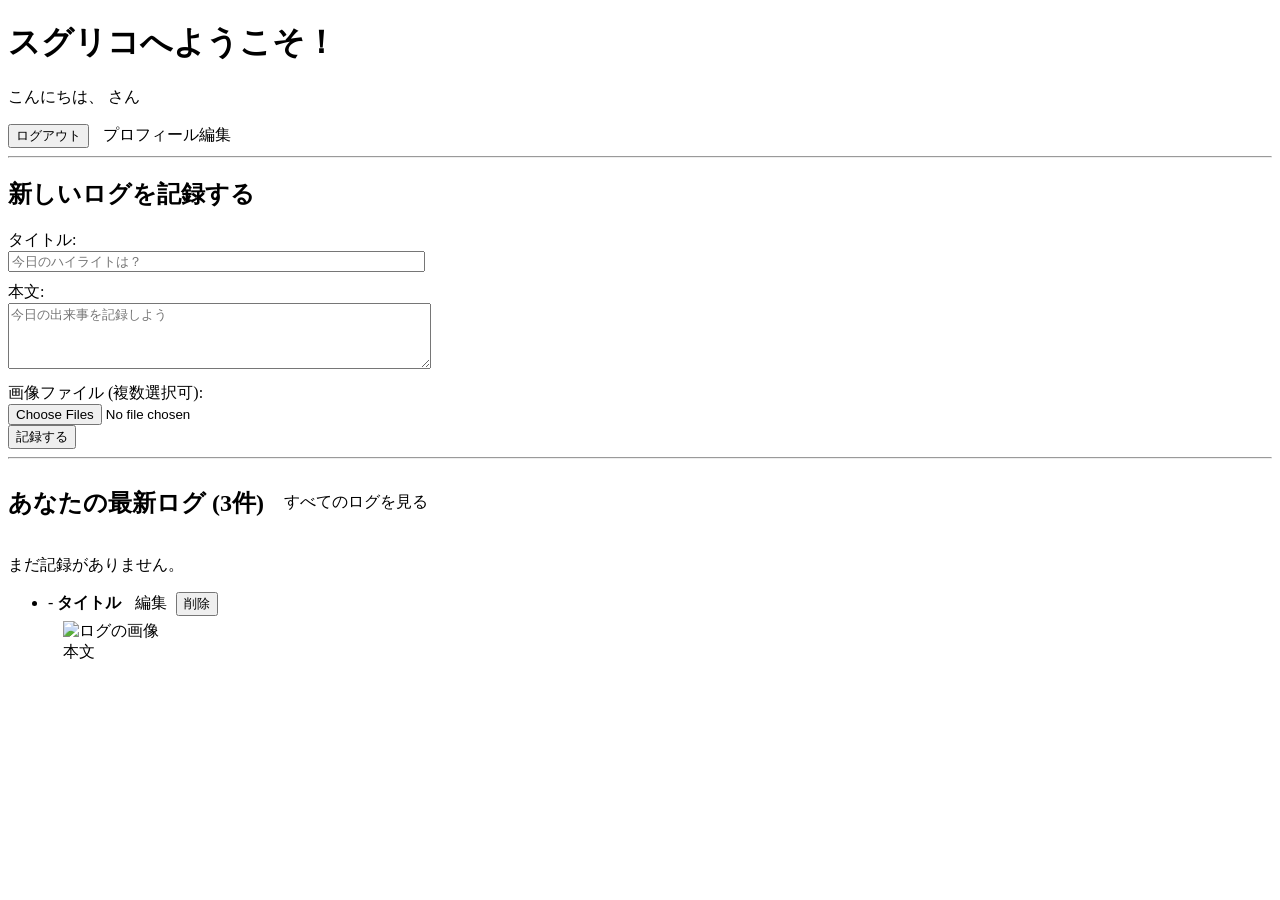
==== suguriko/src/main/resources/templates/index.html @ a58f85ad "ソートと検索機能の追加、ホーム画面に最新のログを三件のみ表示" ====
<!DOCTYPE html>
<html lang="ja" xmlns:th="http://www.thymeleaf.org" xmlns:sec="http://www.thymeleaf.org/extras/spring-security">
<head>
    <meta charset="UTF-8">
    <title>トップページ | スグリコ</title>
</head>
<body>
    <h1>スグリコへようこそ！</h1>

    <p>こんにちは、<span sec:authentication="name"></span> さん</p>

    <!-- ログアウトフォーム -->
    <form th:action="@{/logout}" method="post" style="display: inline;">
        <button type="submit">ログアウト</button>
    </form>

    <a th:href="@{/profile}" style="margin-left: 10px;">プロフィール編集</a>

    <hr>

    <h2>新しいログを記録する</h2>
    <form th:action="@{/logs}" th:object="${newLog}" method="post" enctype="multipart/form-data">
        <!-- ★★★ タイトル入力欄を追加 ★★★ -->
        <div style="margin-bottom: 10px;">
            <label for="title">タイトル:</label><br>
            <input type="text" th:field="*{title}" id="title" size="50" placeholder="今日のハイライトは？">
        </div>
        
        <!-- ★★★ 本文入力欄 (labelを追加) ★★★ -->
        <div>
            <label for="content">本文:</label><br>
            <textarea th:field="*{content}" id="content" rows="4" cols="50" placeholder="今日の出来事を記録しよう" required></textarea>
        </div>

        <!-- ★★★ 画像追加欄 ★★★ -->
        <div style="margin-top: 10px;">
            <label for="imageFiles">画像ファイル (複数選択可):</label><br> 
            <!-- ★★★ multiple属性を追加し、nameを複数形に変更 ★★★ -->
            <input type="file" name="imageFiles" id="imageFiles" accept="image/*" multiple>
        </div>
        <button type="submit">記録する</button>
    </form>

    <hr>

    <div style="display: flex; align-items: center; gap: 20px;">
        <h2>あなたの最新ログ (3件)</h2>
        <a th:href="@{/logs/archive}">すべてのログを見る</a>
    </div>
    <div th:if="${#lists.isEmpty(logs)}">
        <p>まだ記録がありません。</p>
    </div>
    <div th:unless="${#lists.isEmpty(logs)}">
        <ul th:each="log : ${logs}">
            <li>
                <strong th:text="${#temporals.format(log.createdAt, 'yyyy/MM/dd HH:mm')}"></strong> - 
                <strong th:text="${log.title}">タイトル</strong>
                <a th:href="@{/logs/{id}/edit(id=${log.id})}" style="margin-left: 10px;">編集</a>
        
                <form th:action="@{/logs/{id}/delete(id=${log.id})}" method="post" style="display: inline; margin-left: 5px;">
                    <button type="submit" onclick="return confirm('本当にこのログを削除しますか？');">削除</button>
                </form>
                
                <br>
                <!-- log.images に画像があればループして表示 -->
                <div th:if="${not #lists.isEmpty(log.images)}" style="padding-left: 15px; margin-top: 5px;">
                    <!-- 画像を横に並べるためのコンテナ -->
                    <div style="display: flex; flex-wrap: wrap; gap: 10px;">
                        <div th:each="image : ${log.images}">
                            <img th:src="${image.imageUrl}" alt="ログの画像" style="max-width: 150px; max-height: 150px; object-fit: cover;">
                        </div>
                    </div>
                </div>
                <span th:text="${log.content}" style="padding-left: 15px;">本文</span>
            </li>
        </ul>
    </div>

</body>
</html>
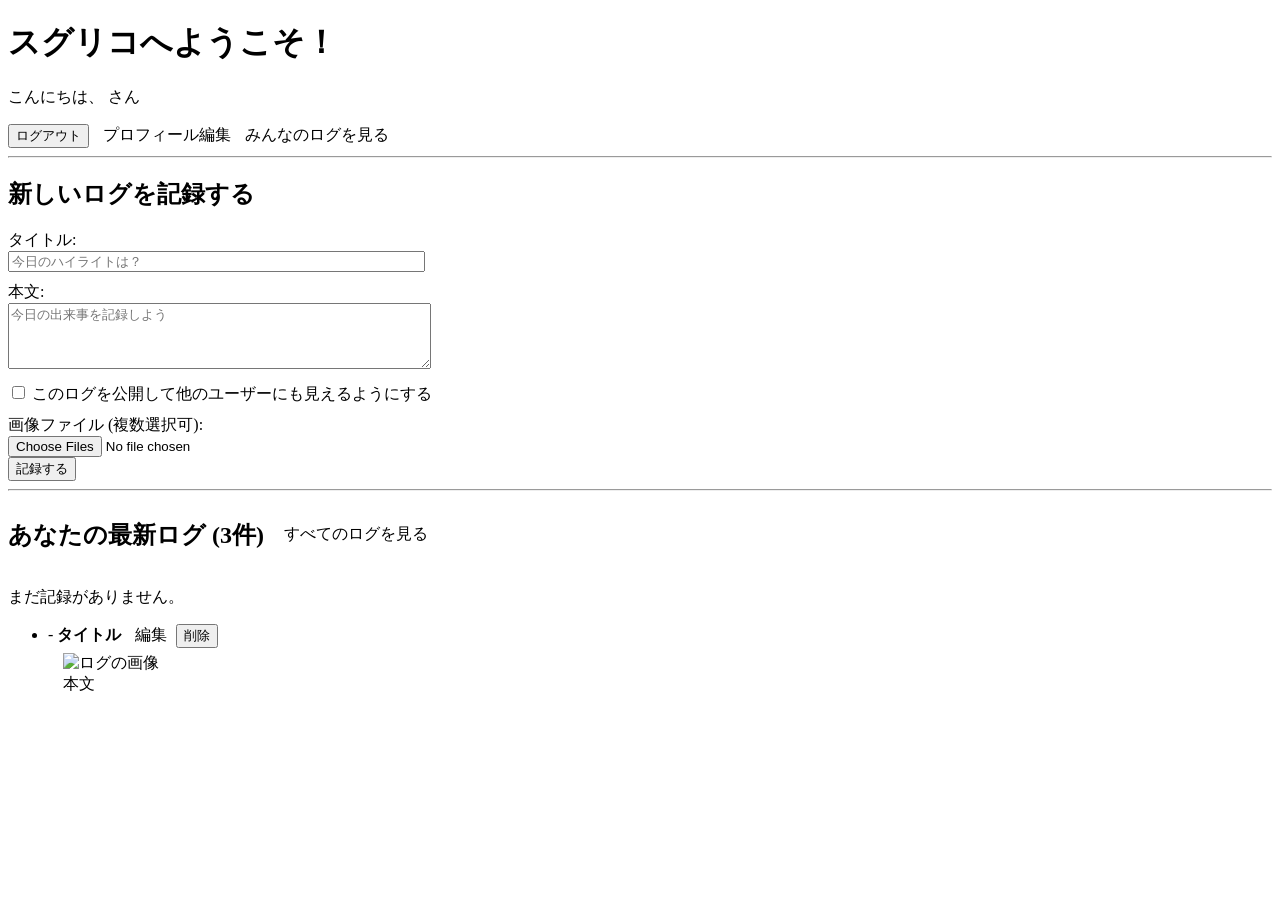
==== commit 97c61ecf: "投稿の公開とタイムラインの実装" ====
--- a/suguriko/src/main/resources/templates/index.html
+++ b/suguriko/src/main/resources/templates/index.html
@@ -15,27 +15,25 @@
     </form>
 
     <a th:href="@{/profile}" style="margin-left: 10px;">プロフィール編集</a>
-
+    <a th:href="@{/timeline}" style="margin-left: 10px;">みんなのログを見る</a>
     <hr>
 
     <h2>新しいログを記録する</h2>
     <form th:action="@{/logs}" th:object="${newLog}" method="post" enctype="multipart/form-data">
-        <!-- ★★★ タイトル入力欄を追加 ★★★ -->
         <div style="margin-bottom: 10px;">
             <label for="title">タイトル:</label><br>
             <input type="text" th:field="*{title}" id="title" size="50" placeholder="今日のハイライトは？">
         </div>
-        
-        <!-- ★★★ 本文入力欄 (labelを追加) ★★★ -->
         <div>
             <label for="content">本文:</label><br>
             <textarea th:field="*{content}" id="content" rows="4" cols="50" placeholder="今日の出来事を記録しよう" required></textarea>
         </div>
-
-        <!-- ★★★ 画像追加欄 ★★★ -->
+        <div style="margin-top: 10px;">
+            <input type="checkbox" th:field="*{public}" id="isPublic">
+            <label for="isPublic">このログを公開して他のユーザーにも見えるようにする</label>
+        </div>
         <div style="margin-top: 10px;">
             <label for="imageFiles">画像ファイル (複数選択可):</label><br> 
-            <!-- ★★★ multiple属性を追加し、nameを複数形に変更 ★★★ -->
             <input type="file" name="imageFiles" id="imageFiles" accept="image/*" multiple>
         </div>
         <button type="submit">記録する</button>
@@ -53,8 +51,10 @@
     <div th:unless="${#lists.isEmpty(logs)}">
         <ul th:each="log : ${logs}">
             <li>
+                <a th:href="@{/logs/{id}(id=${log.id})}">
                 <strong th:text="${#temporals.format(log.createdAt, 'yyyy/MM/dd HH:mm')}"></strong> - 
                 <strong th:text="${log.title}">タイトル</strong>
+                </a>
                 <a th:href="@{/logs/{id}/edit(id=${log.id})}" style="margin-left: 10px;">編集</a>
         
                 <form th:action="@{/logs/{id}/delete(id=${log.id})}" method="post" style="display: inline; margin-left: 5px;">
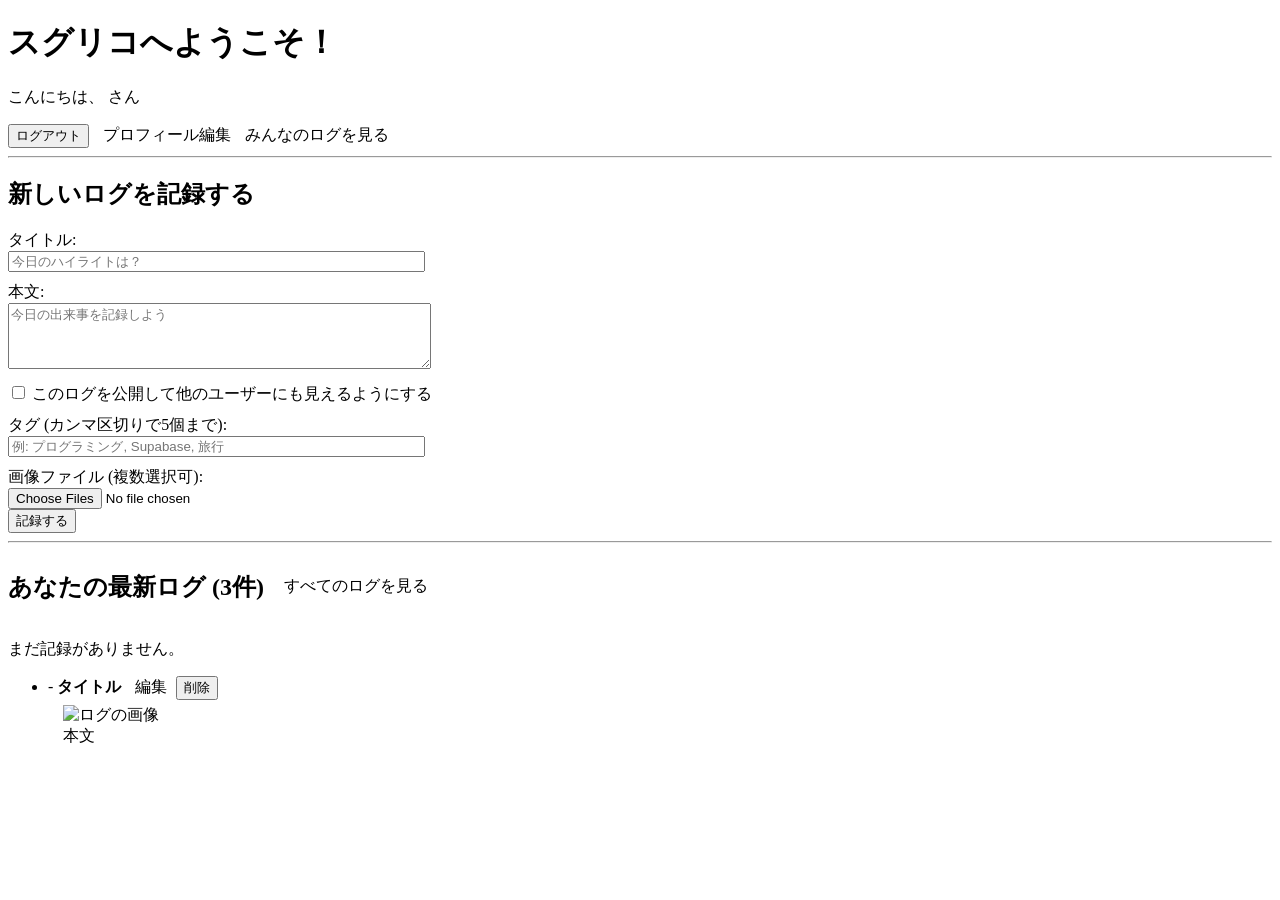
==== commit 664c6bab: "タグ付け可能になった(未完成)" ====
--- a/suguriko/src/main/resources/templates/index.html
+++ b/suguriko/src/main/resources/templates/index.html
@@ -33,6 +33,10 @@
             <label for="isPublic">このログを公開して他のユーザーにも見えるようにする</label>
         </div>
         <div style="margin-top: 10px;">
+            <label for="tagInput">タグ (カンマ区切りで5個まで):</label><br>
+            <input type="text" name="tagInput" id="tagInput" size="50" placeholder="例: プログラミング, Supabase, 旅行">
+        </div>
+        <div style="margin-top: 10px;">
             <label for="imageFiles">画像ファイル (複数選択可):</label><br> 
             <input type="file" name="imageFiles" id="imageFiles" accept="image/*" multiple>
         </div>
@@ -52,8 +56,8 @@
         <ul th:each="log : ${logs}">
             <li>
                 <a th:href="@{/logs/{id}(id=${log.id})}">
-                <strong th:text="${#temporals.format(log.createdAt, 'yyyy/MM/dd HH:mm')}"></strong> - 
-                <strong th:text="${log.title}">タイトル</strong>
+                    <strong th:text="${#temporals.format(log.createdAt, 'yyyy/MM/dd HH:mm')}"></strong> - 
+                    <strong th:text="${log.title}">タイトル</strong>
                 </a>
                 <a th:href="@{/logs/{id}/edit(id=${log.id})}" style="margin-left: 10px;">編集</a>
         
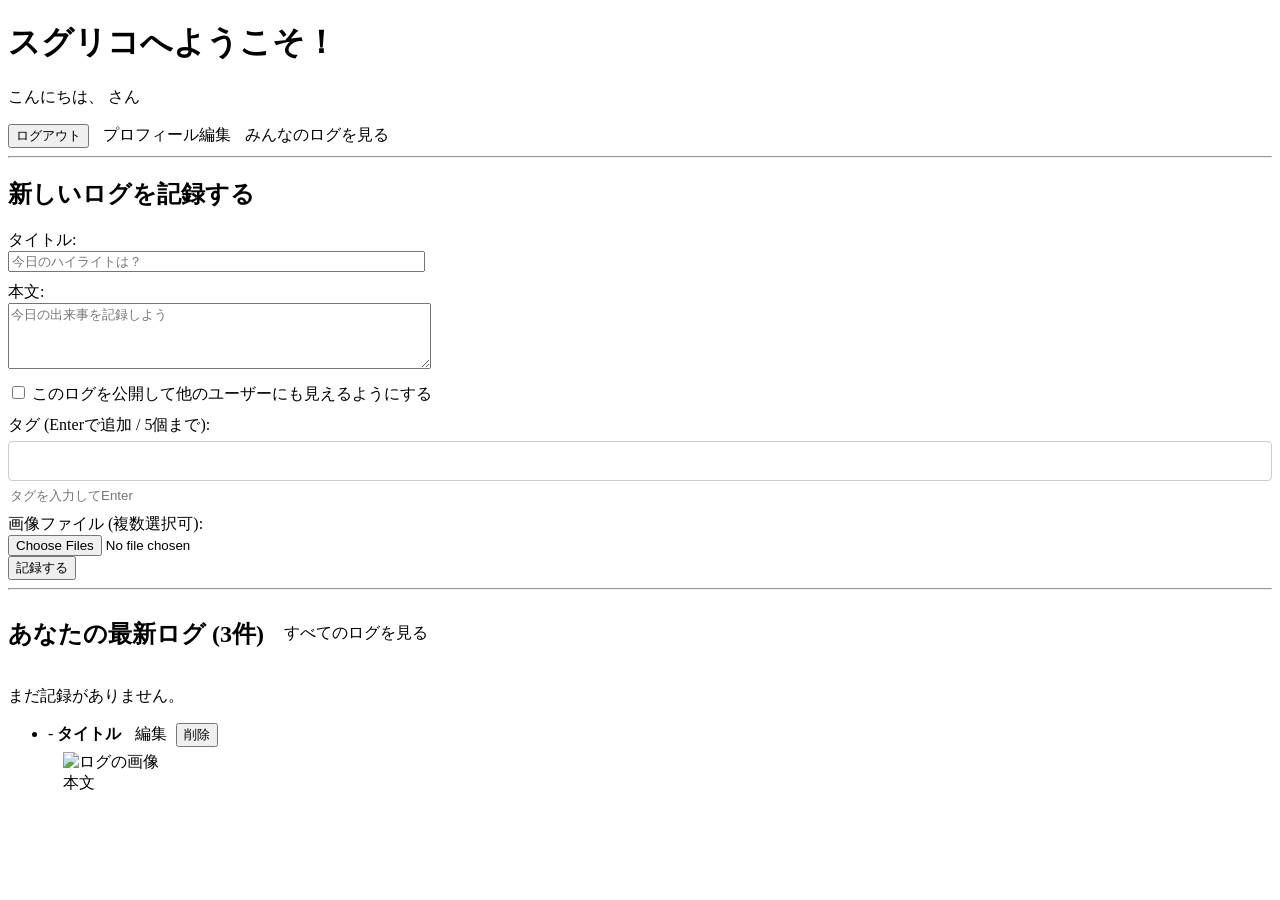
==== commit badce629: "タグのUI/UXの改良その1" ====
--- a/suguriko/src/main/resources/templates/index.html
+++ b/suguriko/src/main/resources/templates/index.html
@@ -3,6 +3,25 @@
 <head>
     <meta charset="UTF-8">
     <title>トップページ | スグリコ</title>
+    <style>
+        .tag-badge {
+            display: inline-flex;
+            align-items: center;
+            background-color: #e0e0e0;
+            padding: 4px 8px;
+            border-radius: 12px;
+            font-size: 0.9em;
+        }
+        .tag-remove-btn {
+            margin-left: 8px;
+            cursor: pointer;
+            font-weight: bold;
+            color: #888;
+        }
+        .tag-remove-btn:hover {
+            color: #000;
+        }
+    </style>
 </head>
 <body>
     <h1>スグリコへようこそ！</h1>
@@ -33,8 +52,15 @@
             <label for="isPublic">このログを公開して他のユーザーにも見えるようにする</label>
         </div>
         <div style="margin-top: 10px;">
-            <label for="tagInput">タグ (カンマ区切りで5個まで):</label><br>
-            <input type="text" name="tagInput" id="tagInput" size="50" placeholder="例: プログラミング, Supabase, 旅行">
+            <label>タグ (Enterで追加 / 5個まで):</label>
+            <!-- タグのバッジが表示されるエリア -->
+            <div id="tag-container" style="display: flex; flex-wrap: wrap; gap: 5px; margin-top: 5px; margin-bottom: 5px; min-height: 28px; padding: 5px; border: 1px solid #ccc; border-radius: 4px;">
+                <!-- ここにJavaScriptでタグが追加される -->
+            </div>
+            <!-- 実際の入力欄 -->
+            <input type="text" id="tag-input-field" size="50" placeholder="タグを入力してEnter" style="border: none; outline: none; width: 100%;">
+            <!-- サーバーに送信するための隠しフィールド -->
+            <input type="hidden" name="tagInput" id="tag-input-hidden">
         </div>
         <div style="margin-top: 10px;">
             <label for="imageFiles">画像ファイル (複数選択可):</label><br> 
@@ -80,5 +106,73 @@
         </ul>
     </div>
 
+    <script>
+        const tagContainer = document.getElementById('tag-container');
+        const tagInputField = document.getElementById('tag-input-field');
+        const tagInputHidden = document.getElementById('tag-input-hidden');
+        
+        // 現在のタグを管理するためのSet (重複を防ぐ)
+        const currentTags = new Set();
+
+        // テキスト入力欄でキーが押された時のイベント
+        tagInputField.addEventListener('keydown', function(event) {
+            // Enterキーが押されたら
+            if (event.key === 'Enter') {
+                // 本来のEnterキーの動作（フォーム送信など）をキャンセル
+                event.preventDefault();
+                
+                const tagName = tagInputField.value.trim();
+
+                // 入力が空でない、上限に達していない、かつ重複していない場合のみ追加
+                if (tagName && currentTags.size < 5 && !currentTags.has(tagName)) {
+                    addTag(tagName);
+                    tagInputField.value = ''; // 入力欄をクリア
+                }
+            }
+        });
+        
+        // タグを追加する関数
+        function addTag(name) {
+            currentTags.add(name); // Setに追加
+            
+            // タグバッジのHTML要素を作成
+            const tagBadge = document.createElement('div');
+            tagBadge.classList.add('tag-badge');
+            tagBadge.innerHTML = `
+                <span>${name}</span>
+                <span class="tag-remove-btn" data-name="${name}">×</span>
+            `;
+            
+            // 削除ボタンのイベントリスナーを設定
+            tagBadge.querySelector('.tag-remove-btn').addEventListener('click', function() {
+                removeTag(name);
+            });
+
+            // 画面に表示
+            tagContainer.appendChild(tagBadge);
+            
+            // 隠しフィールドの値を更新
+            updateHiddenInput();
+        }
+
+        // タグを削除する関数
+        function removeTag(name) {
+            currentTags.delete(name); // Setから削除
+
+            // 画面から対応するバッジを削除
+            const badgeToRemove = tagContainer.querySelector(`.tag-remove-btn[data-name="${name}"]`).parentElement;
+            tagContainer.removeChild(badgeToRemove);
+            
+            // 隠しフィールドの値を更新
+            updateHiddenInput();
+        }
+
+        // 隠しフィールドの値を更新する関数
+        function updateHiddenInput() {
+            // Setの内容をカンマ区切りの文字列に変換してセット
+            tagInputHidden.value = Array.from(currentTags).join(',');
+        }
+    </script>
+
 </body>
 </html>
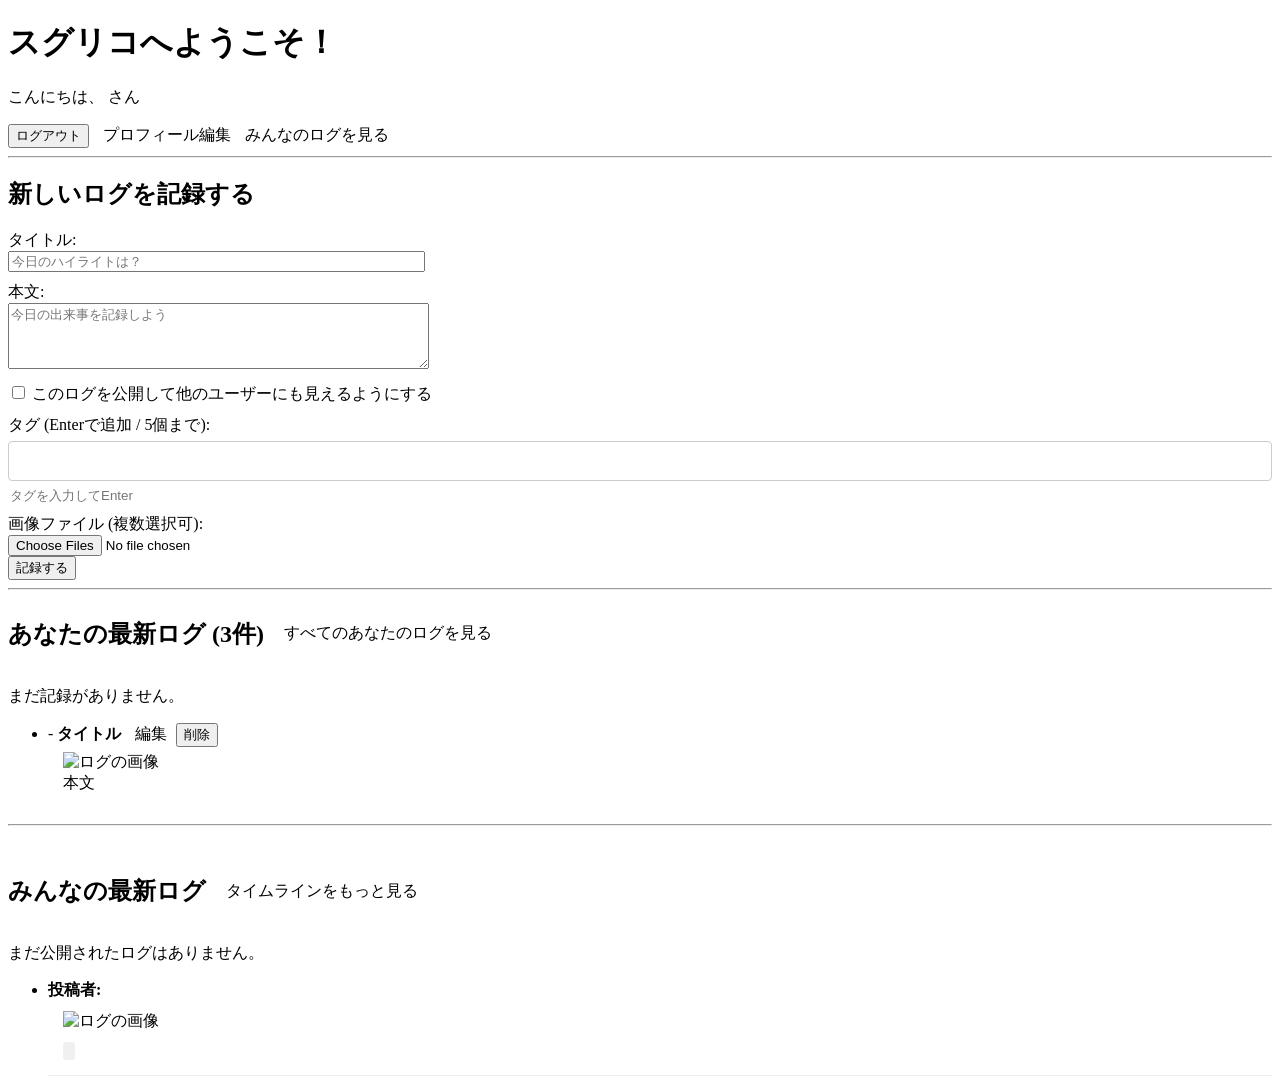
==== commit e4a065c9: "他のユーザーのログを三件表示" ====
--- a/suguriko/src/main/resources/templates/index.html
+++ b/suguriko/src/main/resources/templates/index.html
@@ -73,13 +73,13 @@
 
     <div style="display: flex; align-items: center; gap: 20px;">
         <h2>あなたの最新ログ (3件)</h2>
-        <a th:href="@{/logs/archive}">すべてのログを見る</a>
-    </div>
-    <div th:if="${#lists.isEmpty(logs)}">
+        <a th:href="@{/logs/archive}">すべてのあなたのログを見る</a>
+    </div>
+    <div th:if="${#lists.isEmpty(myLogs)}">
         <p>まだ記録がありません。</p>
     </div>
-    <div th:unless="${#lists.isEmpty(logs)}">
-        <ul th:each="log : ${logs}">
+    <div th:unless="${#lists.isEmpty(myLogs)}">
+        <ul th:each="log : ${myLogs}">
             <li>
                 <a th:href="@{/logs/{id}(id=${log.id})}">
                     <strong th:text="${#temporals.format(log.createdAt, 'yyyy/MM/dd HH:mm')}"></strong> - 
@@ -106,6 +106,51 @@
         </ul>
     </div>
 
+     <hr style="margin: 30px 0;">
+
+    <!-- みんなの最新ログ -->
+    <div style="display: flex; align-items: center; gap: 20px;">
+        <h2>みんなの最新ログ</h2>
+        <a th:href="@{/timeline}">タイムラインをもっと見る</a>
+    </div>
+    <div th:if="${#lists.isEmpty(publicLogs)}">
+        <p>まだ公開されたログはありません。</p>
+    </div>
+    <div th:unless="${#lists.isEmpty(publicLogs)}">
+        <ul th:each="log : ${publicLogs}">
+             <!-- ログ表示のブロック (内容は同じだが、編集・削除ボタンがない) -->
+            <li style="border-bottom: 1px solid #eee; padding-bottom: 15px; margin-bottom: 15px;">
+                <!-- 投稿者と日時の情報 -->
+                <div>
+                    <strong>投稿者: <span th:text="${log.user.username}"></span></strong>
+                    <small th:text="${#temporals.format(log.createdAt, 'yyyy/MM/dd HH:mm')}" style="color: #888; margin-left:10px;"></small>
+                </div>
+                
+                <a th:href="@{/logs/{id}(id=${log.id})}" style="text-decoration: none; color: inherit;">
+                    <h3 th:text="${log.title}" style="margin: 10px 0 5px 0;"></h3>
+                    <p th:text="${#strings.abbreviate(log.content, 100)}" style="margin: 0 0 10px 0;"></p>
+                </a>
+
+                <!-- 画像一覧 -->
+                <div th:if="${not #lists.isEmpty(log.images)}" style="padding-left: 15px; margin-top: 5px;">
+                    <div style="display: flex; flex-wrap: wrap; gap: 10px;">
+                        <div th:each="image : ${log.images}">
+                            <img th:src="${image.imageUrl}" alt="ログの画像" style="max-width: 150px; max-height: 150px; object-fit: cover;">
+                        </div>
+                    </div>
+                </div>
+
+                <!-- タグ表示エリア -->
+                <div th:if="${not #sets.isEmpty(log.tags)}" style="margin-top: 10px; padding-left: 15px;">
+                    <a th:each="tag : ${log.tags}" th:href="@{/logs/archive(keyword=${tag.name})}"
+                       style="margin-right: 5px; background-color: #f0f0f0; padding: 1px 6px; border-radius: 3px; font-size: 0.9em; text-decoration: none; color: inherit;">
+                        <span th:text="${tag.name}"></span>
+                    </a>
+                </div>
+            </li>
+        </ul>
+    </div>
+
     <script>
         const tagContainer = document.getElementById('tag-container');
         const tagInputField = document.getElementById('tag-input-field');
